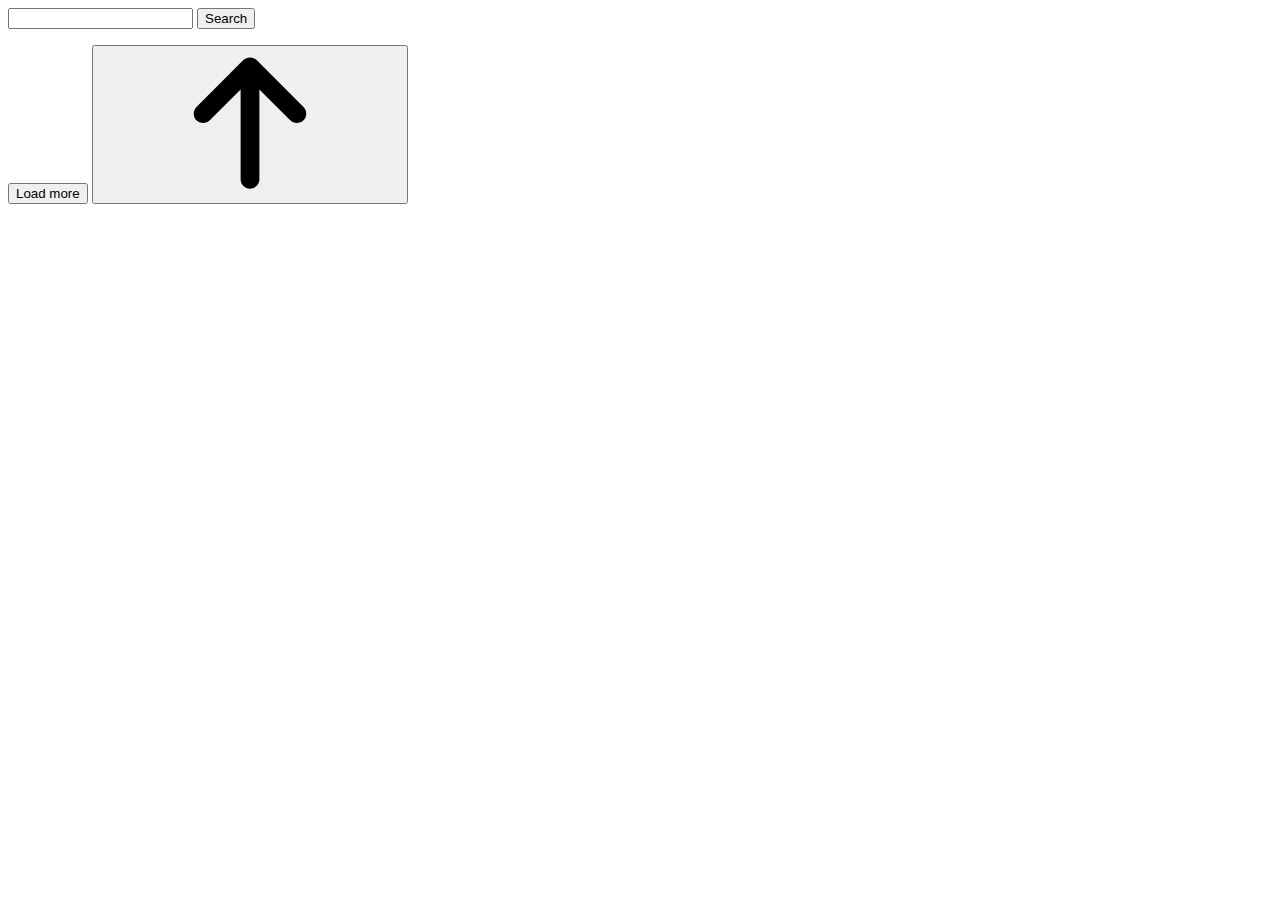
==== index.html @ 923a29d2 "Deploying to gh-pages from @ lakosti/goit-js-hw-12@6da8c86944759a7c26d755a1ecbc9437418fa999 🚀" ====
<!DOCTYPE html>
<html lang="en">
  <head>
    <meta charset="UTF-8" />
    <link rel="icon" type="image/svg+xml" href="/goit-js-hw-12/favicon.svg" />
    <meta name="viewport" content="width=device-width, initial-scale=1.0" />
    <title>Hw-12</title>
    
    <script type="module" crossorigin src="/goit-js-hw-12/commonHelpers.js"></script>
    <link rel="modulepreload" crossorigin href="/goit-js-hw-12/assets/vendor-46aac873.js">
    <link rel="stylesheet" href="/goit-js-hw-12/assets/vendor-eb6030bc.css">
    <link rel="stylesheet" href="/goit-js-hw-12/assets/index-875223a8.css">
  </head>
  <body class="body">
    <form class="form js-form">
      <input class="input-search" name="search" type="text" />
      <button class="btn-search" type="submit">Search</button>
    </form>
    <div class="loader"></div>
    <div class="gallery">
      <ul class="gallery-list"></ul>
    </div>
    <button class="btn-search load-more">Load more</button>
    <button class="btn-up">
      <svg class="icon icon-arrow-up2">
        <use xlink:href="#icon-arrow-up2">
          <symbol id="icon-arrow-up2" viewBox="0 0 32 32">
            <path
              d="M27.414 12.586l-10-10c-0.781-0.781-2.047-0.781-2.828 0l-10 10c-0.781 0.781-0.781 2.047 0 2.828s2.047 0.781 2.828 0l6.586-6.586v19.172c0 1.105 0.895 2 2 2s2-0.895 2-2v-19.172l6.586 6.586c0.39 0.39 0.902 0.586 1.414 0.586s1.024-0.195 1.414-0.586c0.781-0.781 0.781-2.047 0-2.828z"
            ></path>
          </symbol>
        </use>
      </svg>
    </button>
    
  </body>
</html>
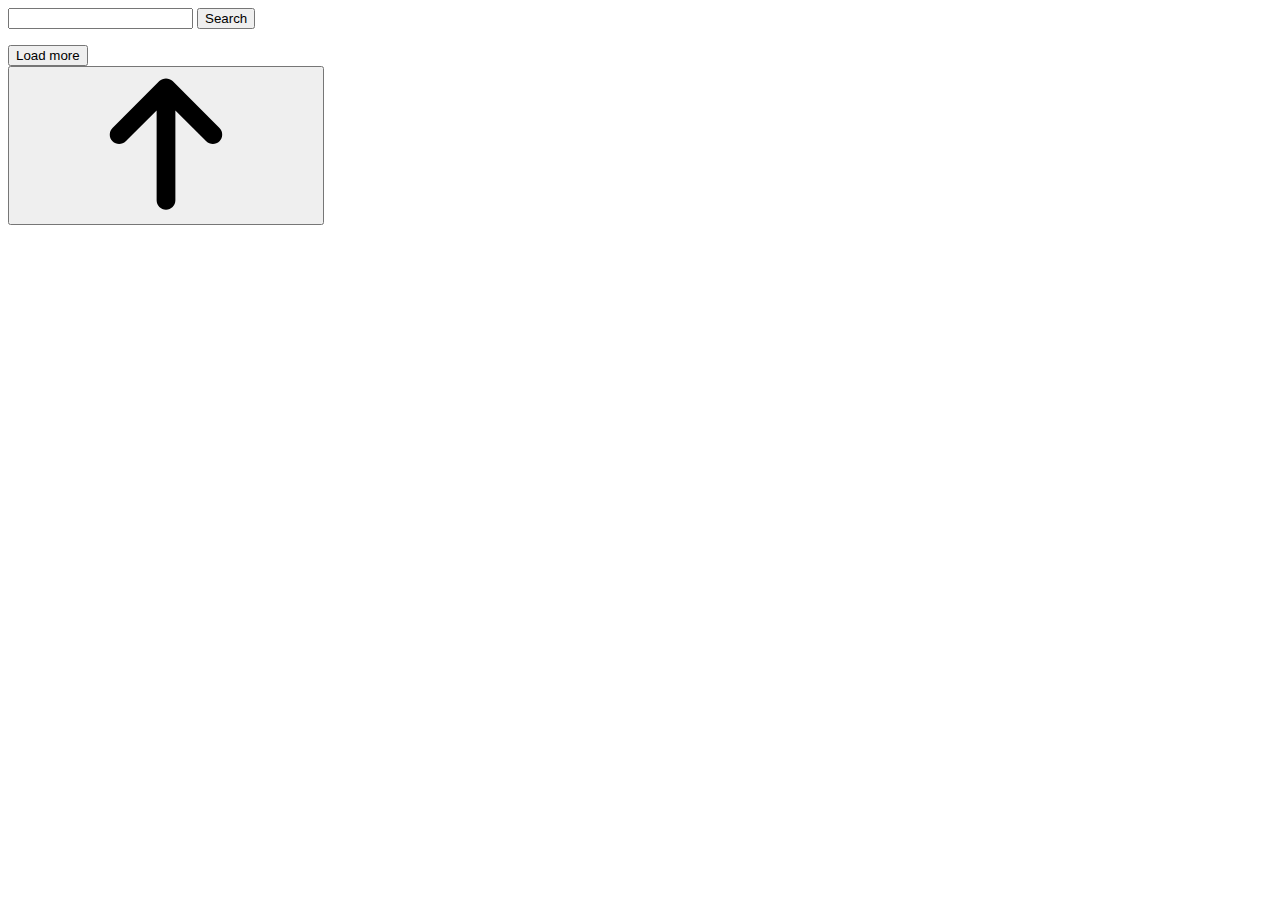
==== commit 48ca8b2c: "Deploying to gh-pages from @ lakosti/goit-js-hw-12@227c45cf4123c2502986d5606ac5b29fb04d1bd7 🚀" ====
--- a/index.html
+++ b/index.html
@@ -9,7 +9,7 @@
     <script type="module" crossorigin src="/goit-js-hw-12/commonHelpers.js"></script>
     <link rel="modulepreload" crossorigin href="/goit-js-hw-12/assets/vendor-46aac873.js">
     <link rel="stylesheet" href="/goit-js-hw-12/assets/vendor-eb6030bc.css">
-    <link rel="stylesheet" href="/goit-js-hw-12/assets/index-875223a8.css">
+    <link rel="stylesheet" href="/goit-js-hw-12/assets/index-0e8c0cc1.css">
   </head>
   <body class="body">
     <form class="form js-form">
@@ -21,7 +21,8 @@
       <ul class="gallery-list"></ul>
     </div>
     <button class="btn-search load-more">Load more</button>
-    <button class="btn-up">
+    <div class="loader-more"></div>
+    <button class="up-btn">
       <svg class="icon icon-arrow-up2">
         <use xlink:href="#icon-arrow-up2">
           <symbol id="icon-arrow-up2" viewBox="0 0 32 32">
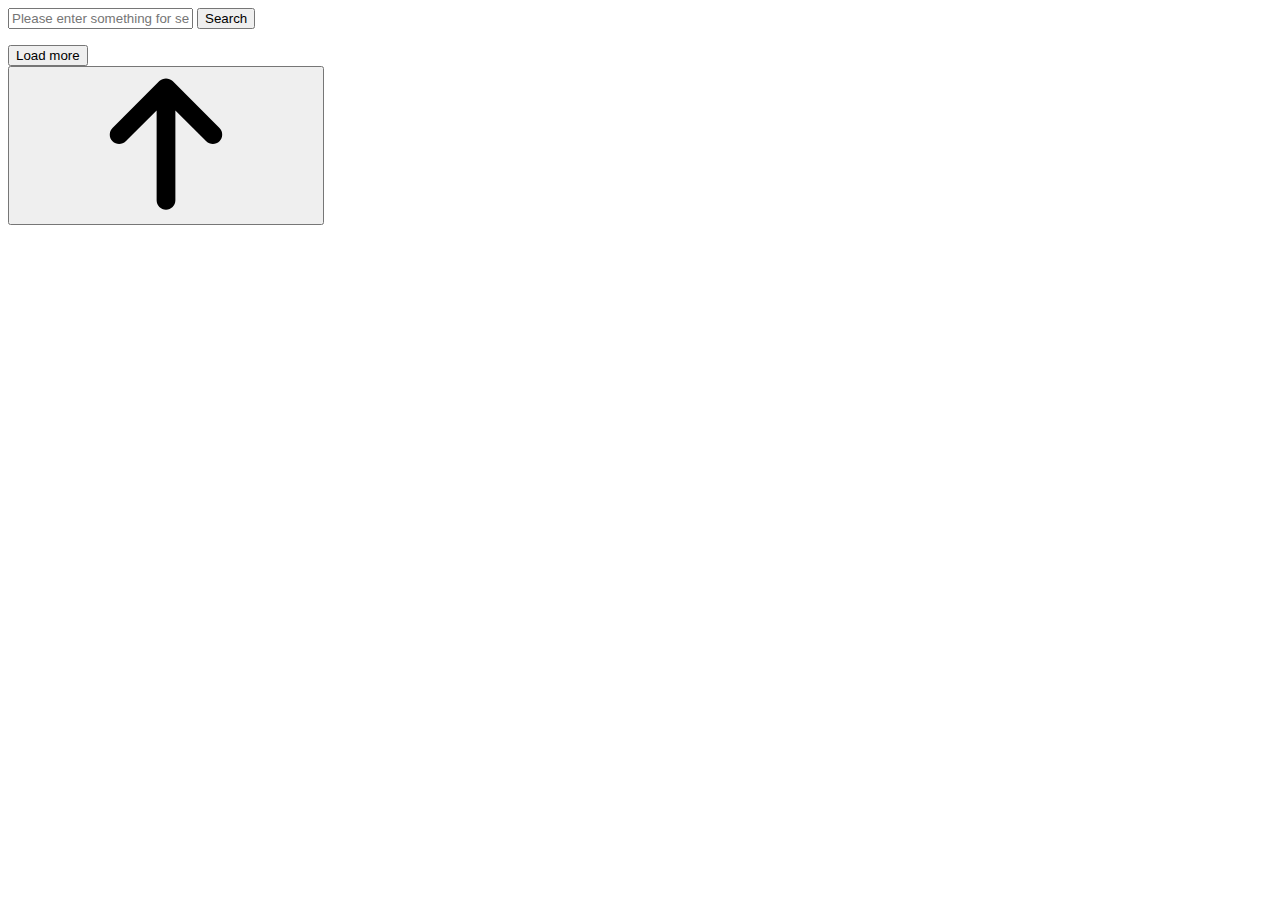
==== commit 703b18d9: "Deploying to gh-pages from @ lakosti/goit-js-hw-12@d683cbdfe8cd470eb511cd12200a13350faa23aa 🚀" ====
--- a/index.html
+++ b/index.html
@@ -7,13 +7,18 @@
     <title>Hw-12</title>
     
     <script type="module" crossorigin src="/goit-js-hw-12/commonHelpers.js"></script>
-    <link rel="modulepreload" crossorigin href="/goit-js-hw-12/assets/vendor-46aac873.js">
+    <link rel="modulepreload" crossorigin href="/goit-js-hw-12/assets/vendor-eeed083b.js">
     <link rel="stylesheet" href="/goit-js-hw-12/assets/vendor-eb6030bc.css">
-    <link rel="stylesheet" href="/goit-js-hw-12/assets/index-0e8c0cc1.css">
+    <link rel="stylesheet" href="/goit-js-hw-12/assets/index-181822b7.css">
   </head>
   <body class="body">
     <form class="form js-form">
-      <input class="input-search" name="search" type="text" />
+      <input
+        class="input-search"
+        name="search"
+        type="text"
+        placeholder="Please enter something for search..."
+      />
       <button class="btn-search" type="submit">Search</button>
     </form>
     <div class="loader"></div>
